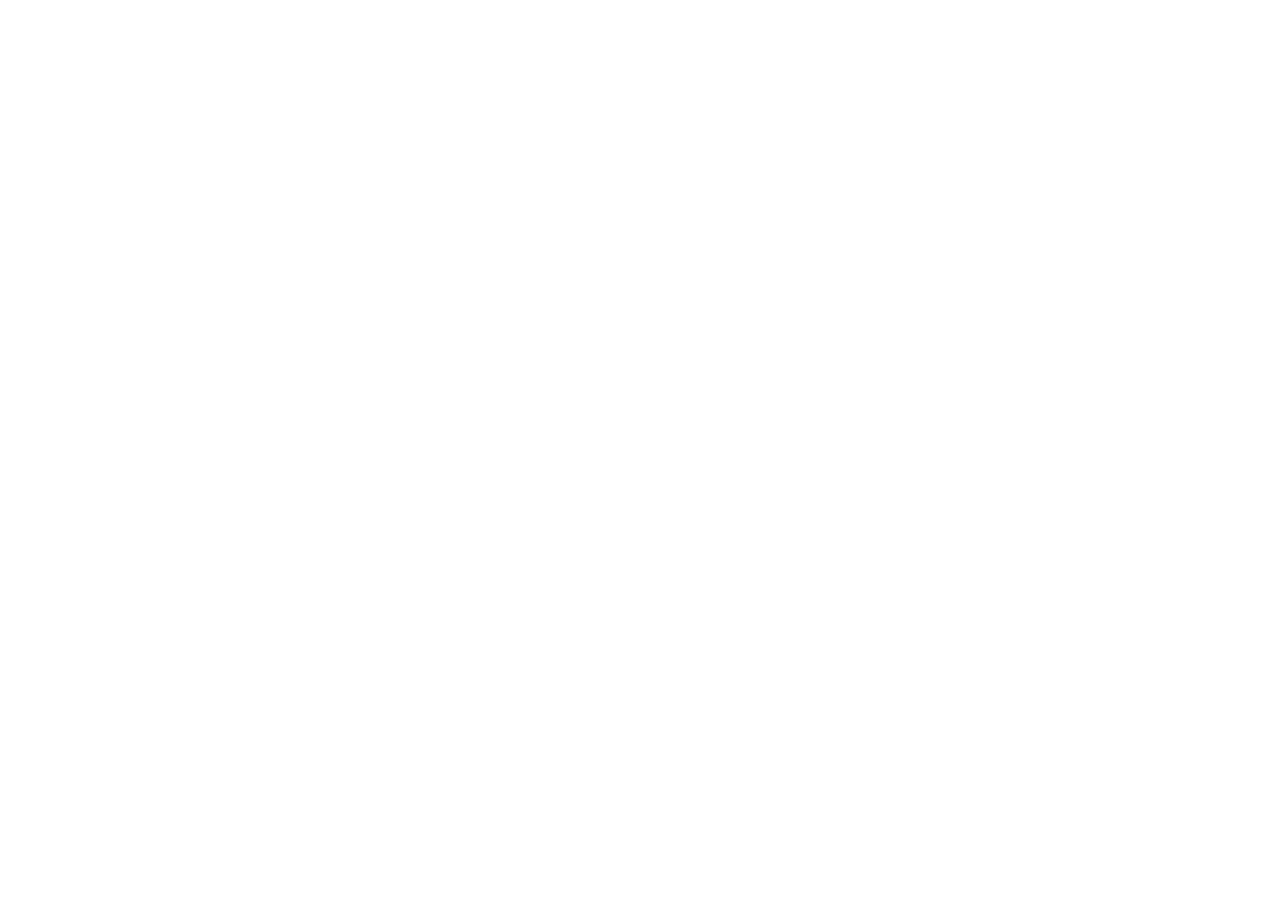
==== watch/index.html @ 6854409a "query string parameters" ====
<!doctype html>

<html lang="en">

<head>
    <meta charset="utf-8">
    <title>Pubflix</title>
    <link rel="stylesheet" href="./styles.css">

</head>

<body>
<div class="top-bar"></div>

    <script src="../movies.js"></script>
    <script src="./script.js"></script>
</body>

</html>
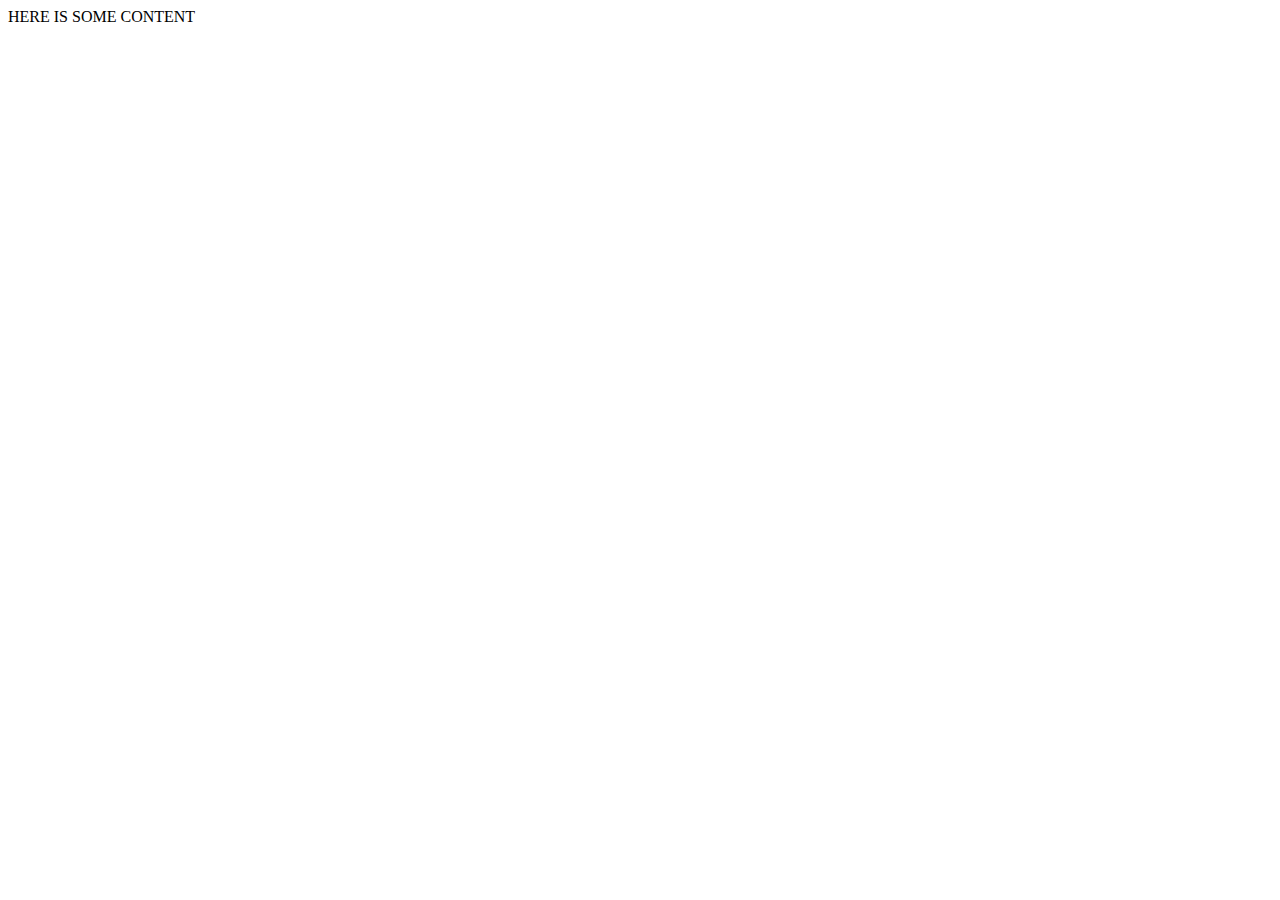
==== commit d25d0857: "ugh" ====
--- a/watch/index.html
+++ b/watch/index.html
@@ -11,7 +11,7 @@
 
 <body>
 <div class="top-bar"></div>
-
+    HERE IS SOME CONTENT
     <script src="../movies.js"></script>
     <script src="./script.js"></script>
 </body>
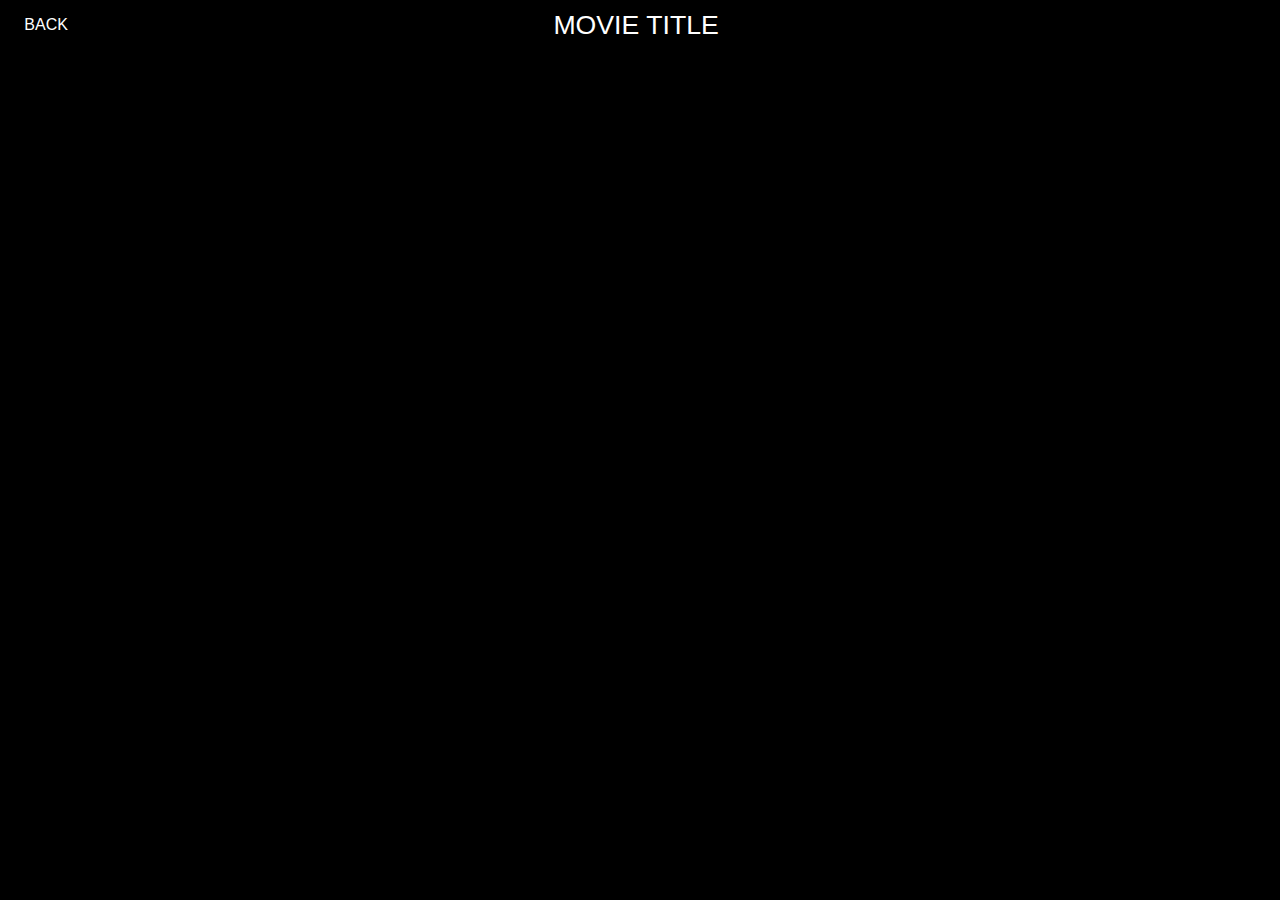
==== commit 47eb091c: "hopefully this fixed the thing." ====
--- a/watch/index.html
+++ b/watch/index.html
@@ -10,8 +10,14 @@
 </head>
 
 <body>
-<div class="top-bar"></div>
-    HERE IS SOME CONTENT
+<div class="top-bar">
+     <div class="back-button">BACK</div>
+    <div class="movie-title">MOVIE TITLE</div>
+
+    </div>
+   <div class="player">
+
+    </div>
     <script src="../movies.js"></script>
     <script src="./script.js"></script>
 </body>
--- a/watch/styles.css
+++ b/watch/styles.css
@@ -0,0 +1,10 @@
+body{margin:0; background:black; color:white; max-height:100vh; overflow:hidden; font-family:sans-serif;}
+.top-bar{height: 50px; line-height:50px;display:flex;}
+.back-button{width:100px; text-align:center;}
+.movie-title{
+    width:calc(100% - 100px);
+    padding-right:100px;
+    font-size:20pt;
+    text-align:center;
+}
+.player{height:calc(100vh - 50px); width:100vw; overflow:hidden;}
